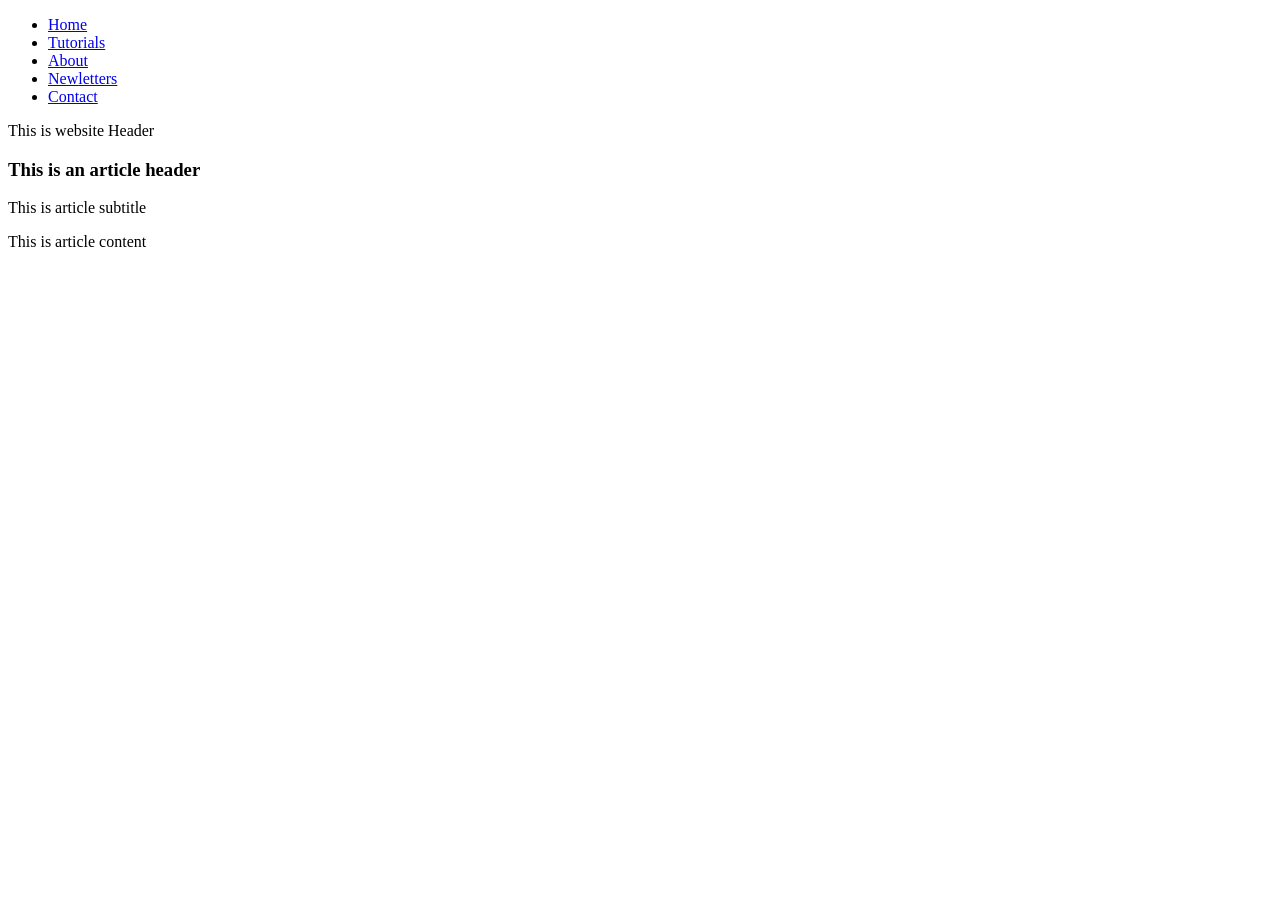
==== WEEK 4/Ex6.html @ c409d4d3 "Create Ex6.html" ====
<!DOCTYPE html>
<html lang="en">
<head>
    <meta charset="UTF-8">
    <meta name="viewport" content="width=device-width, initial-scale=1.0">
    <title>Dobichloan</title>
    <link href="flower.jpg"rel="icon" type="image/x-icon">
    <link rel="stylesheet" href="style.css">
</head>
<body>
    <nav>
        <ul>
            <li><a href="#">Home</a></li>
            <li><a href="#">Tutorials</a></li>
            <li><a href="#">About</a></li>
            <li><a href="#">Newletters</a></li>
            <li><a href="#">Contact</a></li>
        </ul>
    </nav>
    <header>This is website Header</header>
    <main>
        <section>
            <article>
                <header>
                    <h1>This is an article header</h1>
                </header>
                <tieu_de_phu>
                    This is article subtitle
                </tieu_de_phu>
                <p>This is article content</p>
            </article>
        </section>
    </main>
    <footer></footer>
</body>
</html>
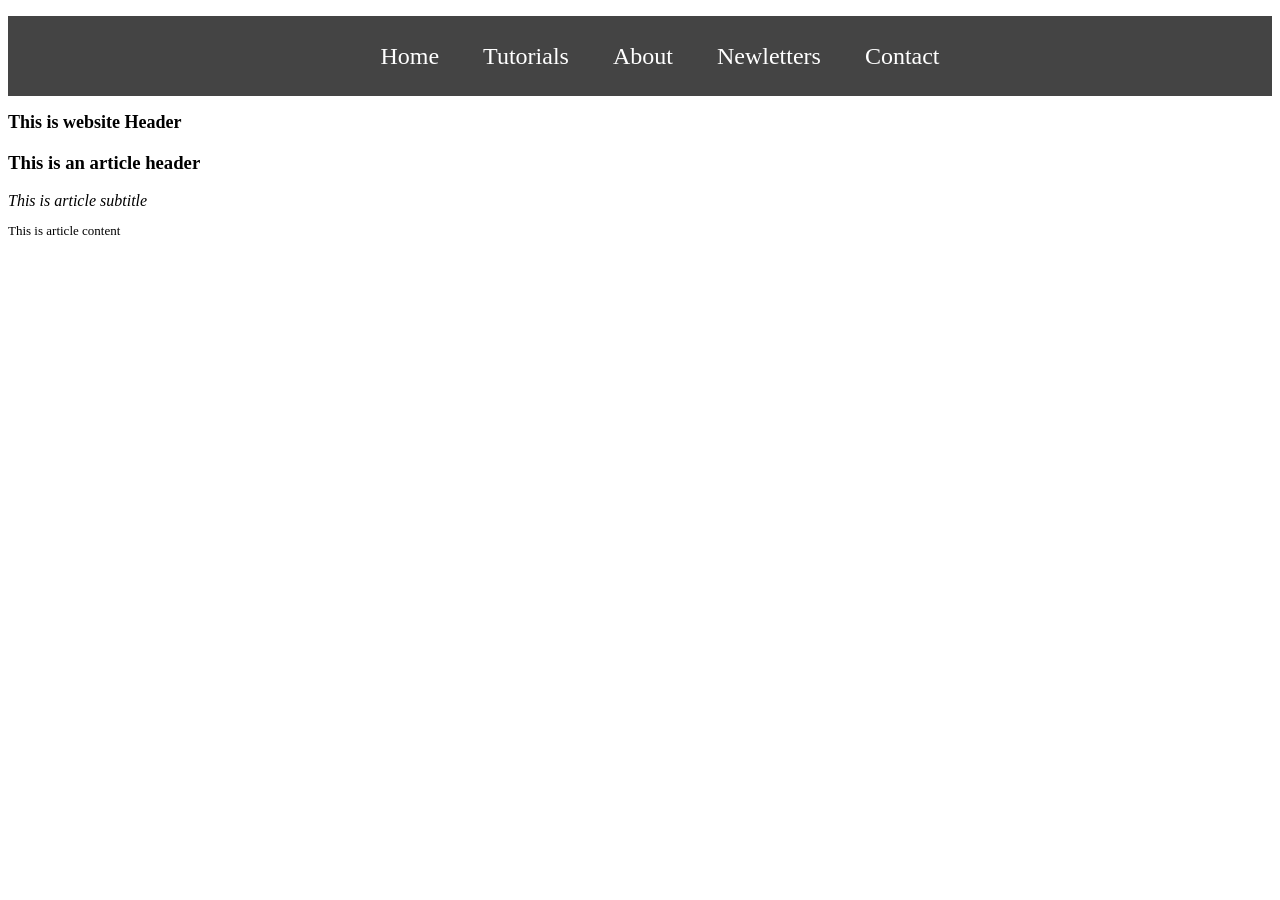
==== commit 0c6194eb: "Update Ex6.html" ====
--- a/WEEK 4/Ex6.html
+++ b/WEEK 4/Ex6.html
@@ -3,7 +3,6 @@
 <head>
     <meta charset="UTF-8">
     <meta name="viewport" content="width=device-width, initial-scale=1.0">
-    <title>Dobichloan</title>
     <link href="flower.jpg"rel="icon" type="image/x-icon">
     <link rel="stylesheet" href="style.css">
 </head>
--- a/WEEK 4/style.css
+++ b/WEEK 4/style.css
@@ -0,0 +1,49 @@
+body > header{
+    font-size: large;
+    font-weight: bold;
+}
+
+article > header{
+    font-size: medium;
+    font-weight: bold;
+}
+article >p{
+    font-size: small;
+    font-weight: italic;
+}
+
+nav{
+    margin: 0;
+    padding: 0;
+    background: #444;
+    text-align: center;
+    list-style: none;
+}
+
+nav ul li {
+    font-size: 24px;
+    padding: 0;
+    line-height: 40px;
+    height: 40px;
+    display: inline-block;
+    padding: 20px;
+}
+
+nav ul li a {
+    color: white;
+    text-decoration: none;
+}
+
+nav ul li a:hover {
+    color: blue;
+    text-decoration: underline;
+}
+
+article header:hover {
+    color: pink;
+    font-size: large;
+}
+
+tieu_de_phu{
+    font-style: italic;
+} 
